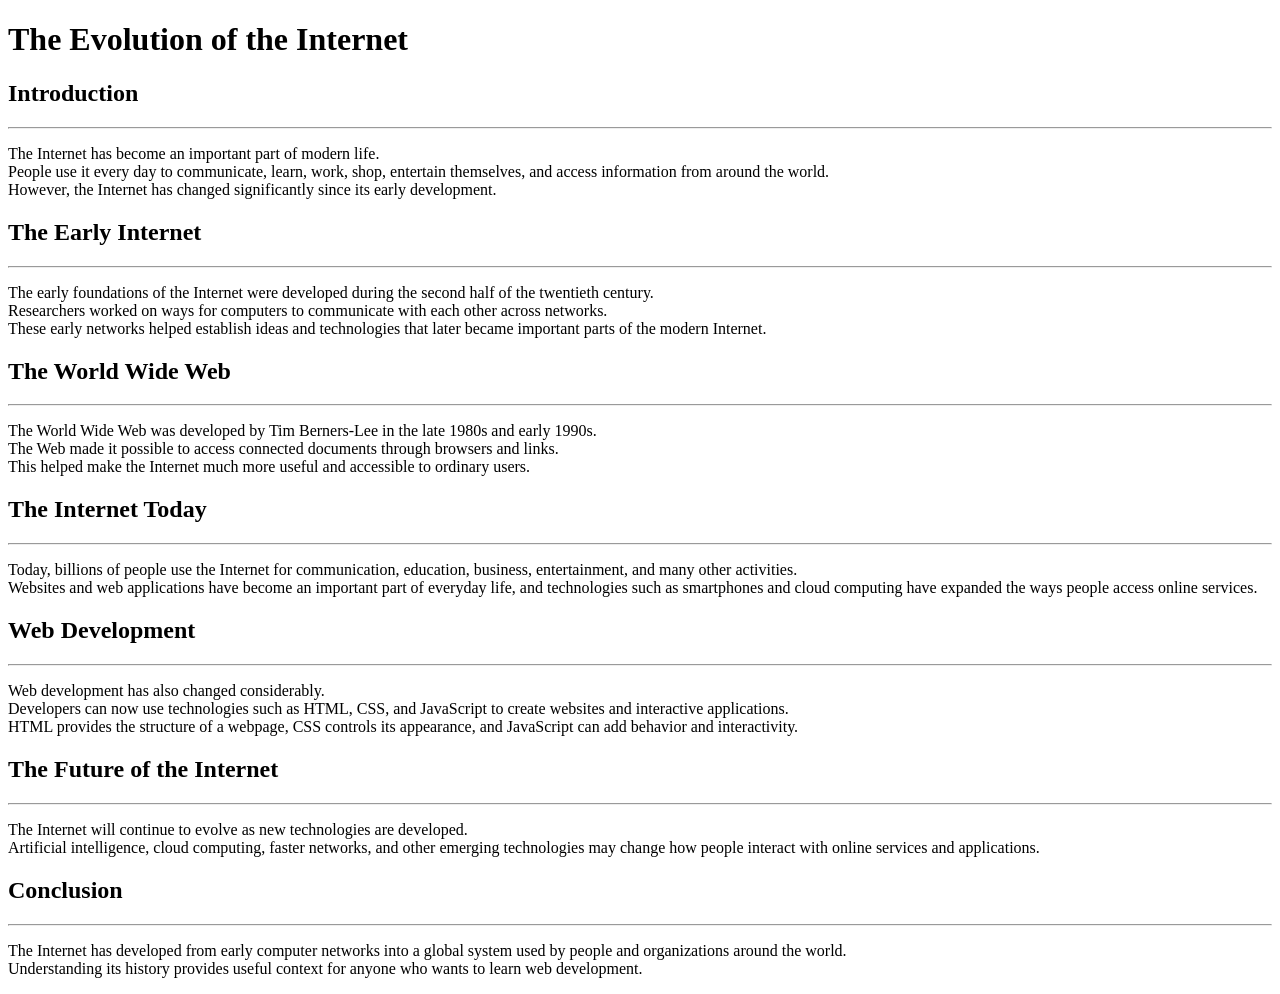
==== evolution_of_internet/index.html @ 6140b970 "Day 1: BAsic Structure, heading and Paragraph. Day 2: Tags(hr and br), images, links. Day 3: Div spa" ====
<!doctype html>
<html lang="en">
  <head>
    <meta charset="UTF-8" />
    <meta name="viewport" content="width=device-width, initial-scale=1.0" />
    <title>Evolution Of Internet</title>
  </head>
  <body>
    <h1>The Evolution of the Internet</h1>
    <div>
      <h2>Introduction</h2>
      <hr />
      <p>
        The Internet has become an important part of modern life.<br />
        People use it every day to communicate, learn, work, shop, entertain
        themselves, and access information from around the world.<br />
        However, the Internet has changed significantly since its early
        development.
      </p>
    </div>
    <div>
      <h2>The Early Internet</h2>
      <hr />
      <p>
        The early foundations of the Internet were developed during the second
        half of the twentieth century.<br />
        Researchers worked on ways for computers to communicate with each other
        across networks.<br />
        These early networks helped establish ideas and technologies that later
        became important parts of the modern Internet.
      </p>
    </div>
    <div>
      <h2>The World Wide Web</h2>
      <hr />
      <p>
        The World Wide Web was developed by Tim Berners-Lee in the late 1980s
        and early 1990s.<br />
        The Web made it possible to access connected documents through browsers
        and links.<br />
        This helped make the Internet much more useful and accessible to
        ordinary users.
      </p>
    </div>
    <div>
      <h2>The Internet Today</h2>
      <hr />
      <p>
        Today, billions of people use the Internet for communication, education,
        business, entertainment, and many other activities.<br />
        Websites and web applications have become an important part of everyday
        life, and technologies such as smartphones and cloud computing have
        expanded the ways people access online services.
      </p>
    </div>
    <div>
      <h2>Web Development</h2>
      <hr />
      <p>
        Web development has also changed considerably.<br />
        Developers can now use technologies such as HTML, CSS, and JavaScript to
        create websites and interactive applications.<br />
        HTML provides the structure of a webpage, CSS controls its appearance,
        and JavaScript can add behavior and interactivity.
      </p>
    </div>
    <div>
      <h2>The Future of the Internet</h2>
      <hr />
      <p>
        The Internet will continue to evolve as new technologies are
        developed.<br />
        Artificial intelligence, cloud computing, faster networks, and other
        emerging technologies may change how people interact with online
        services and applications.
      </p>
    </div>
    <div>
      <h2>Conclusion</h2>
      <hr />
      <p>
        The Internet has developed from early computer networks into a global
        system used by people and organizations around the world.<br />
        Understanding its history provides useful context for anyone who wants
        to learn web development.
      </p>
    </div>
  </body>
</html>
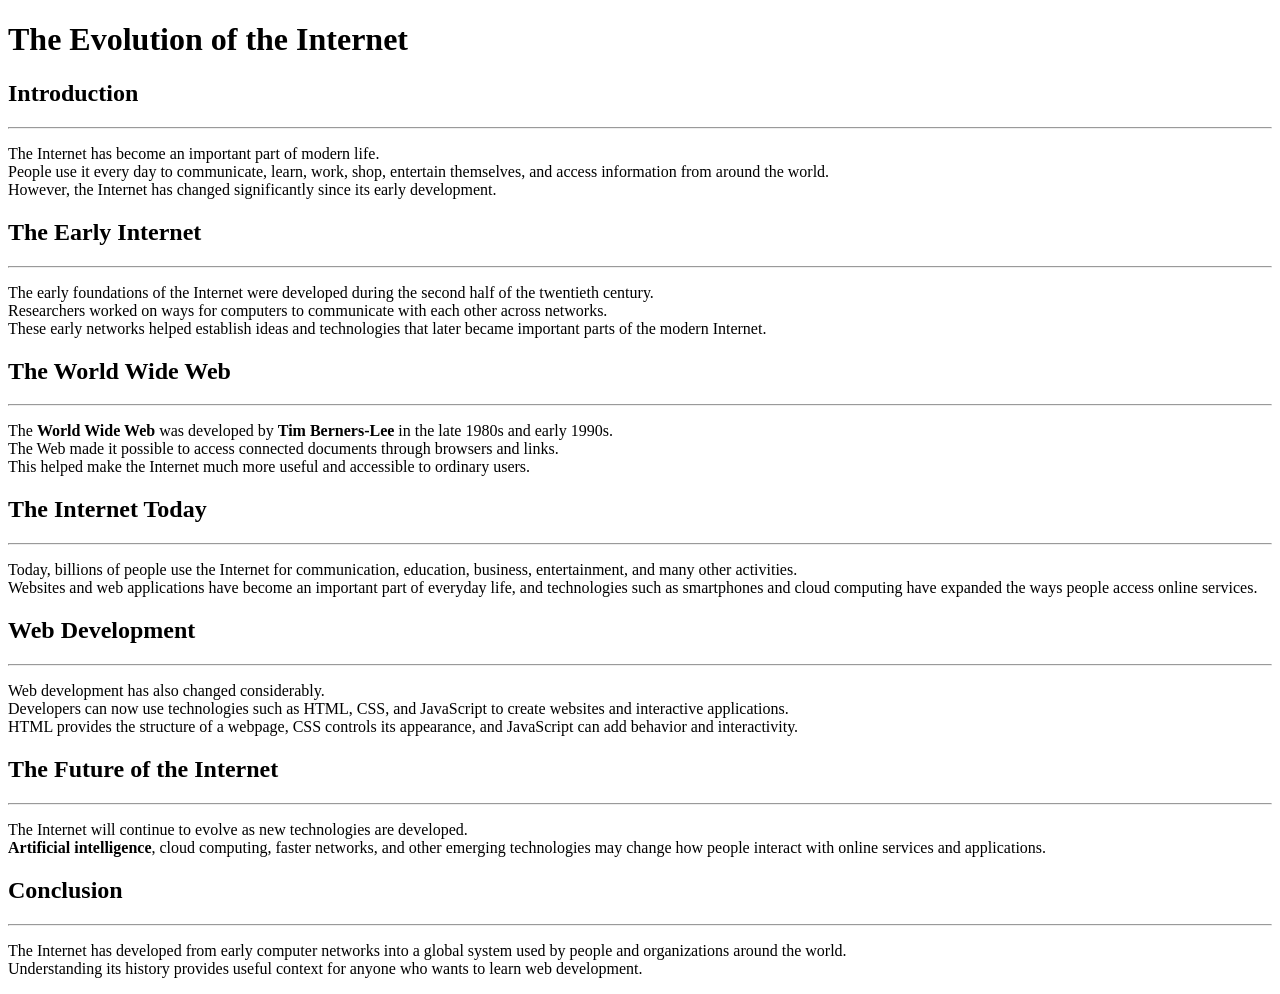
==== commit bcab9186: "Day 4 remaining." ====
--- a/evolution_of_internet/index.html
+++ b/evolution_of_internet/index.html
@@ -34,8 +34,8 @@
       <h2>The World Wide Web</h2>
       <hr />
       <p>
-        The World Wide Web was developed by Tim Berners-Lee in the late 1980s
-        and early 1990s.<br />
+        The <b>World Wide Web</b> was developed by
+        <strong>Tim Berners-Lee</strong> in the late 1980s and early 1990s.<br />
         The Web made it possible to access connected documents through browsers
         and links.<br />
         This helped make the Internet much more useful and accessible to
@@ -70,9 +70,9 @@
       <p>
         The Internet will continue to evolve as new technologies are
         developed.<br />
-        Artificial intelligence, cloud computing, faster networks, and other
-        emerging technologies may change how people interact with online
-        services and applications.
+        <strong>Artificial intelligence</strong>, cloud computing, faster
+        networks, and other emerging technologies may change how people interact
+        with online services and applications.
       </p>
     </div>
     <div>
